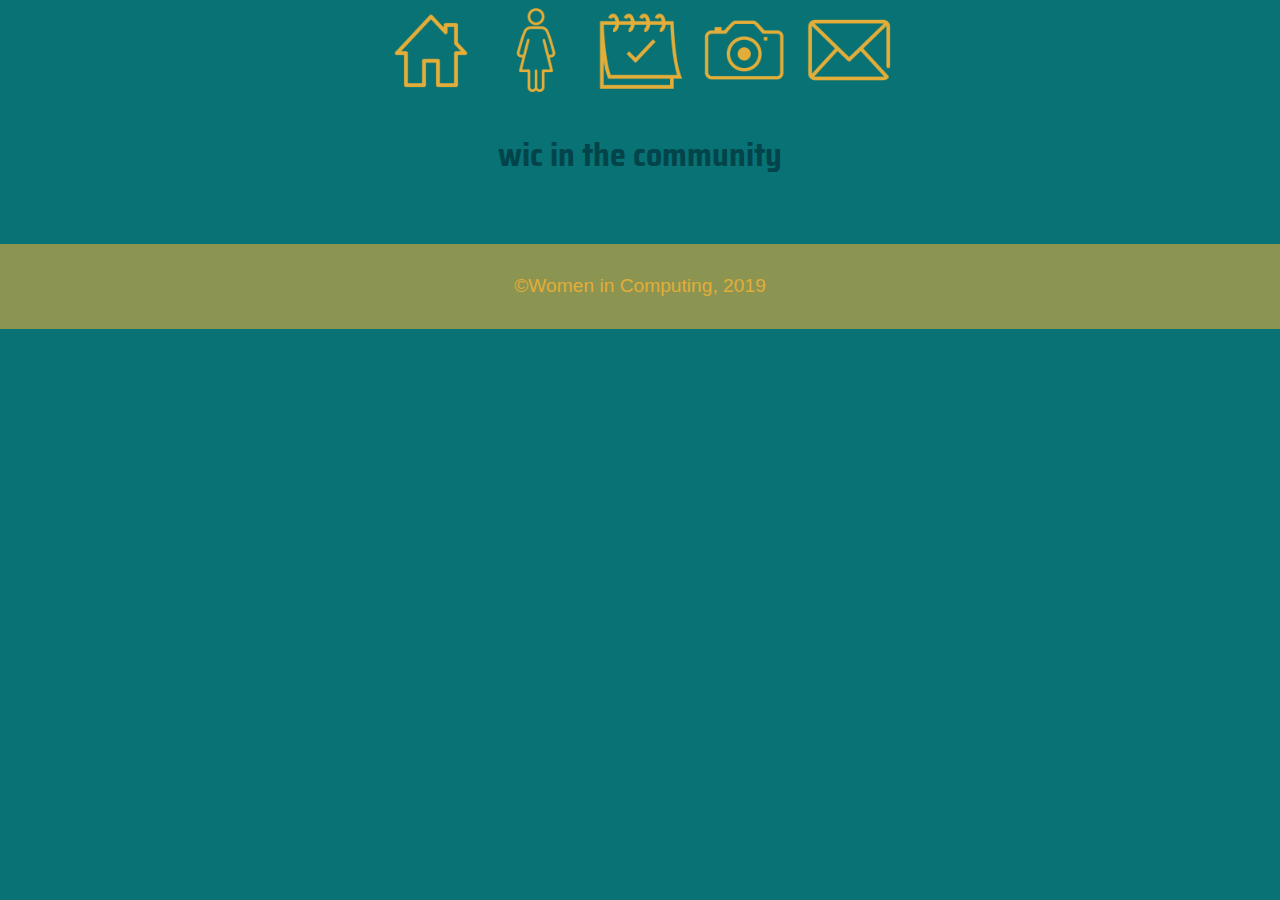
==== community.html @ 9b5e02c6 "fixed index glitch, initiated communtiy page" ====
<!DOCTYPE html>
<!--Annelise Trout 6/14/2019-->
<html lang="en">
<head>
	<title>Women in Computing | Community Involvement</title>
	<meta charset="utf-8">
	<meta name="viewport" content="width=device-width, initial-scale=1">
	<link rel="stylesheet" href="css/styles01.css">
	<link rel="icon" href="#">
</head>

<body>
	<header>
		
	</header>
	
	<nav>
		<figure>
		<a href="index.html"><img class="nav_icon" src="images/icons/nav/home1.png" alt="home icon"></a>
		<a href="eboard.html"><img class="nav_icon" src="images/icons/nav/eboard1.png" alt="person icon"></a>
		<a href="events.html"><img class="nav_icon" src="images/icons/nav/calendar1.png" alt="calendar icon"></a>
		<a href="community.html"><img class="nav_icon" src="images/icons/nav/photos1.png" alt="photo icon"></a>
		<a href="contact.html"><img class="nav_icon" src="images/icons/nav/contact1.png" alt="email icon"></a>
		</figure>
	</nav>
	
	<div id="outerwrapper">
	
	<div id="main">
		
		<!--START MOBILE-->
		<div class="mobile">
			<h1>wic in the community</h1>
		</div>
		<!--END MOBILE-->
	
		<!--START DESKTOP-->
		<div class="desktop">
			
		</div>
		<!--END DESKTOP-->
		
	</div>
	<!--end main-->
	
	<footer>
		<p>&copy;Women in Computing, 2019</p>
	</footer>
	
	</div>
	<!--end outerwrapper-->
</body>
</html>
---- css/styles01.css ----
/*Annelise Trout 6/14/2019*/
@import url('https://fonts.googleapis.com/css?family=Saira+Semi+Condensed&display=swap');
* {margin: 0; padding: 0;}

.mobile {display: inline;}
.desktop {display: none;}

figure img {display: block; margin: 0 auto; max-width: 50%;}
img {max-width: 100%;}
a {color: #024449; text-decoration: underline dotted #E2AD38;}
.centertext {text-align: center;}
.italictext {font-style: italic;}

body {background-color: #097275; font-family: calibri, verdana, sans-serif;}

h1 {text-align: center; margin: 2%; font-family: 'Saira Semi Condensed', sans-serif; font-size: 2em; color: #024449;}
h2 {color: #E2AD38; font-size: 1.5em; margin: 2%; font-family: 'Saira Semi Condensed',}
p {margin: 2%;}

ul li {list-style-type: square; list-style-position: inside; margin-left: 5%;}
#main {overflow: auto;}

.eboard_member {border: 3px dotted #E2AD38; margin: 3%;}
footer {color: #E2AD38; text-align: center; font-size: 1em; margin-top: 3%;}

/*BEGIN DESKTOP MEDIA QUERY*/
@media only screen and (min-width: 500px){
	.mobileonly {display: none;}
	.desktop {display: inline;}
	#title-anim {max-height: 50vh; margin: 3% auto; display: block;}
	#title_container {max-height: 50%; max-width: 50%; margin: auto;}
	
	figure {text-align: center;}
	figure img {display: inline; margin: 0; width: 15%;}
	nav figure img {max-width: 100px;}
	figure img:hover {opacity: 0.7;}
	footer {font-size: 1.2em; padding: 0.5%; background: rgba(226,173,56, 0.6);text-align: center;}
	
	a:hover {color: #C96D1C;}
	
	.twocolumn {float: left; margin: 2%; width: 46%;}
	.eboard_member {border: 5px dotted #E2AD38; margin: 5% 10%;}
}
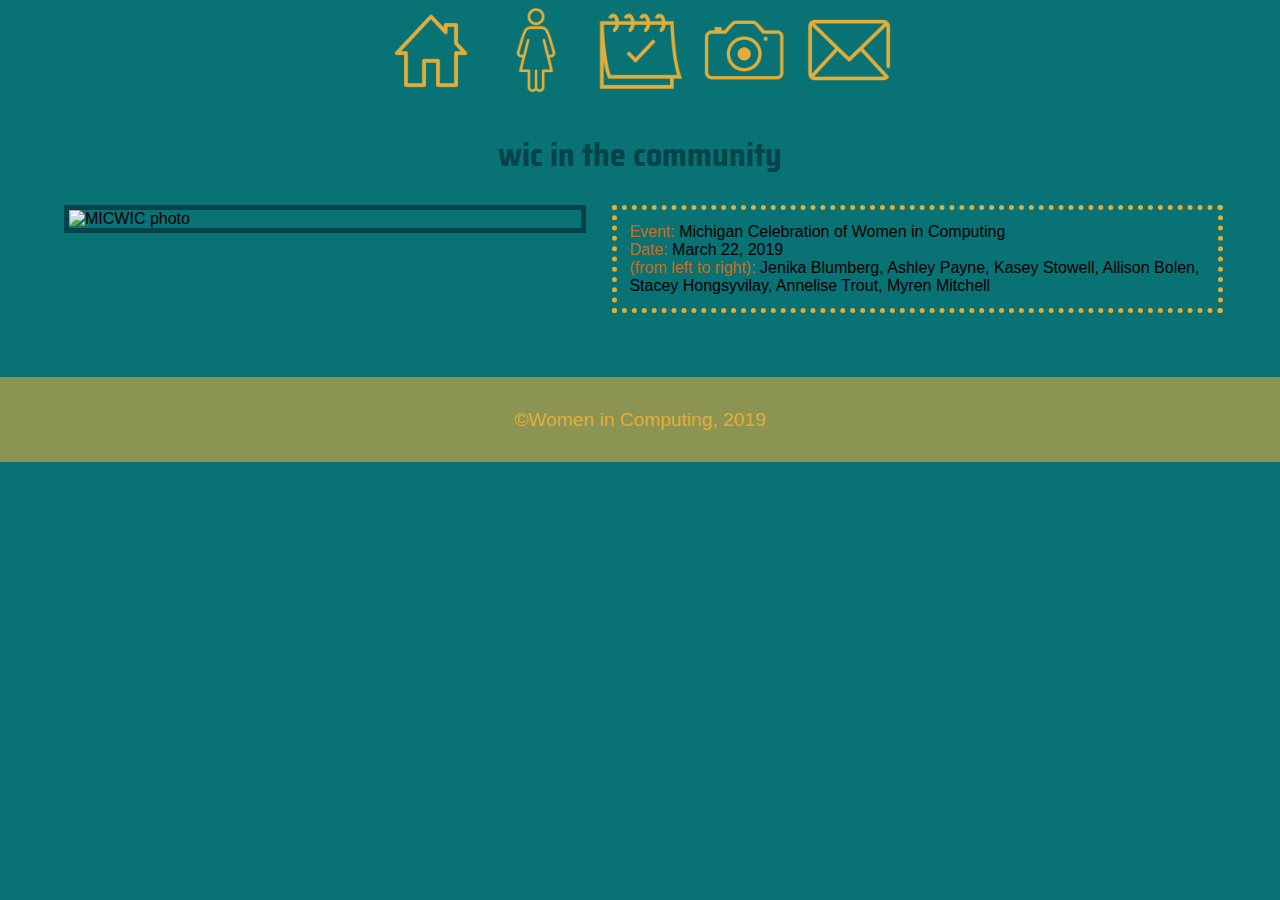
==== commit 7a55d9ff: "community page" ====
--- a/community.html
+++ b/community.html
@@ -30,7 +30,24 @@
 		
 		<!--START MOBILE-->
 		<div class="mobile">
+			<article id="community_photos">
 			<h1>wic in the community</h1>
+			
+			<section>
+				<img src="images/community/micwic1.jpg" alt="MICWIC photo">
+				<p><span class="orange_text">Event:</span> Michigan Celebration of Women in Computing<br>
+				<span class="orange_text">Date:</span> March 22, 2019<br>
+				<span class="orange_text">(from left to right):</span> Jenika Blumberg, Ashley Payne, Kasey Stowell, Allison Bolen, Stacey Hongsyvilay, Annelise Trout, Myren Mitchell<br>
+				
+				</p>
+			</section>
+			
+			<!--add new image here
+			<section>
+			</section>
+			-->
+			
+			</article>
 		</div>
 		<!--END MOBILE-->
 	
--- a/css/styles01.css
+++ b/css/styles01.css
@@ -10,6 +10,7 @@
 a {color: #024449; text-decoration: underline dotted #E2AD38;}
 .centertext {text-align: center;}
 .italictext {font-style: italic;}
+.orange_text {color: #C96D1C;}
 
 body {background-color: #097275; font-family: calibri, verdana, sans-serif;}
 
@@ -23,6 +24,11 @@
 .eboard_member {border: 3px dotted #E2AD38; margin: 3%;}
 footer {color: #E2AD38; text-align: center; font-size: 1em; margin-top: 3%;}
 
+article {background: rgba(226,173,56, 0.6); box-shadow: 5px 10px #C96D1C;}
+article h2 {color: #024449;}
+#community_photos {background: none; box-shadow: none;}
+
+
 /*BEGIN DESKTOP MEDIA QUERY*/
 @media only screen and (min-width: 500px){
 	.mobileonly {display: none;}
@@ -30,8 +36,14 @@
 	#title-anim {max-height: 50vh; margin: 3% auto; display: block;}
 	#title_container {max-height: 50%; max-width: 50%; margin: auto;}
 	
+	#community_photos section {clear: both; word-wrap: break-word;}
+	#community_photos img {float: left; width: 40%; border: 5px solid #024449; margin-left: 5%; margin-bottom: 2%;}
+	#community_photos p {float: left; width: 45%; border: 5px dotted #E2AD38; margin: 0 2% 2% 2%; padding: 1%;}
+	
 	figure {text-align: center;}
 	figure img {display: inline; margin: 0; width: 15%;}
+
+	
 	nav figure img {max-width: 100px;}
 	figure img:hover {opacity: 0.7;}
 	footer {font-size: 1.2em; padding: 0.5%; background: rgba(226,173,56, 0.6);text-align: center;}
@@ -39,5 +51,5 @@
 	a:hover {color: #C96D1C;}
 	
 	.twocolumn {float: left; margin: 2%; width: 46%;}
-	.eboard_member {border: 5px dotted #E2AD38; margin: 5% 10%;}
+	.eboard_member {border: 5px dotted #E2AD38; margin: 5% 10%; padding: 1%;}
 }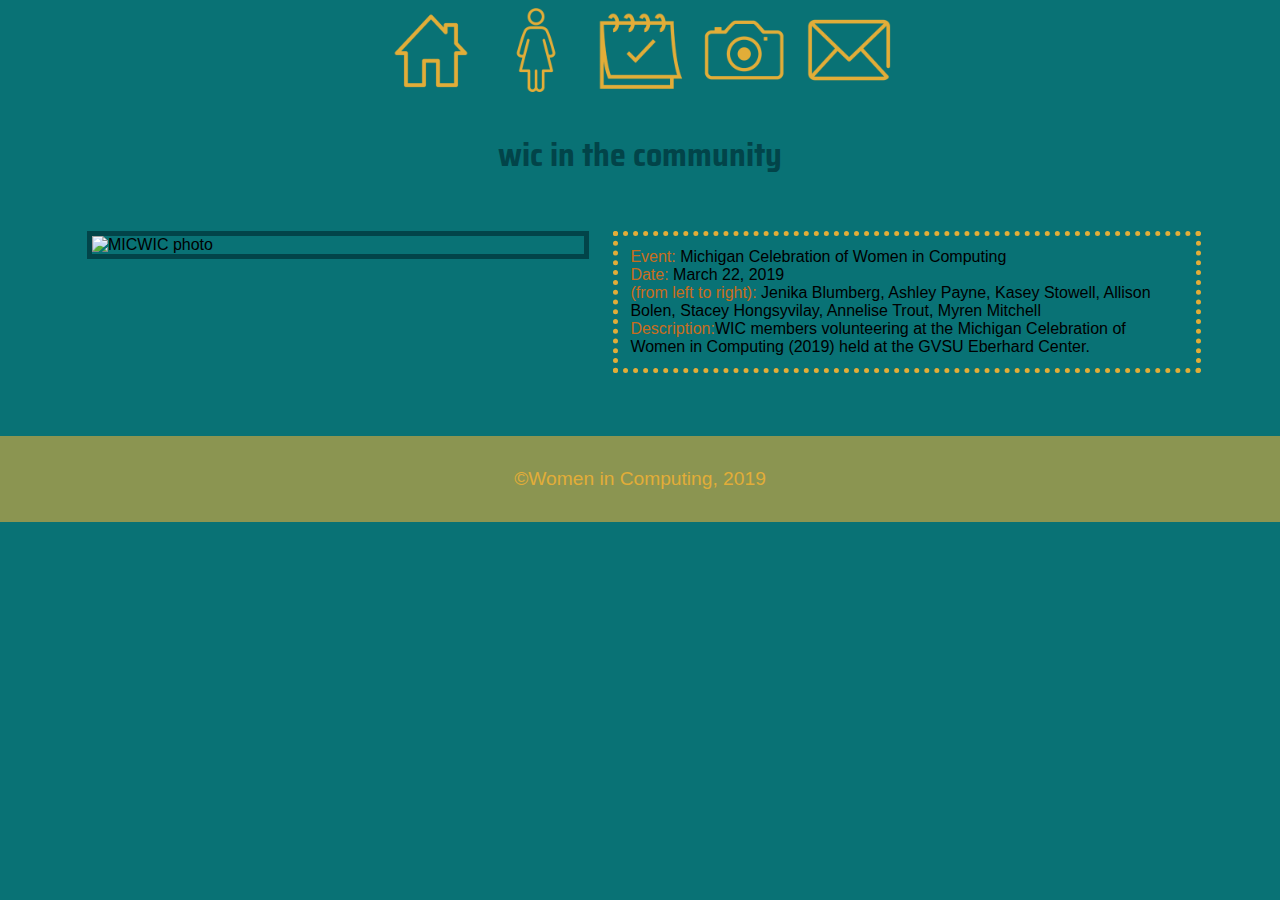
==== commit c76e3431: "added aria-describedby property for images" ====
--- a/community.html
+++ b/community.html
@@ -34,12 +34,11 @@
 			<h1>wic in the community</h1>
 			
 			<section>
-				<img src="images/community/micwic1.jpg" alt="MICWIC photo">
-				<p><span class="orange_text">Event:</span> Michigan Celebration of Women in Computing<br>
+				<img src="images/community/micwic1.jpg" alt="MICWIC photo" aria-describedby="micwic1">
+				<p id="micwic1"><span class="orange_text">Event:</span> Michigan Celebration of Women in Computing<br>
 				<span class="orange_text">Date:</span> March 22, 2019<br>
 				<span class="orange_text">(from left to right):</span> Jenika Blumberg, Ashley Payne, Kasey Stowell, Allison Bolen, Stacey Hongsyvilay, Annelise Trout, Myren Mitchell<br>
-				
-				</p>
+				<span class="orange_text">Description:</span>WIC members volunteering at the Michigan Celebration of Women in Computing (2019) held at the GVSU Eberhard Center.</p>
 			</section>
 			
 			<!--add new image here
--- a/css/styles01.css
+++ b/css/styles01.css
@@ -24,8 +24,10 @@
 .eboard_member {border: 3px dotted #E2AD38; margin: 3%;}
 footer {color: #E2AD38; text-align: center; font-size: 1em; margin-top: 3%;}
 
-article {background: rgba(226,173,56, 0.6); box-shadow: 5px 10px #C96D1C;}
+.twocolumn {background: rgba(226,173,56, 0.6); margin: 4%;}
+
 article h2 {color: #024449;}
+section {padding: 2%;}
 #community_photos {background: none; box-shadow: none;}
 
 
@@ -50,6 +52,6 @@
 	
 	a:hover {color: #C96D1C;}
 	
-	.twocolumn {float: left; margin: 2%; width: 46%;}
+	.twocolumn {box-shadow: 5px 10px #C96D1C; float: left; margin: 2%; width: 42%;}
 	.eboard_member {border: 5px dotted #E2AD38; margin: 5% 10%; padding: 1%;}
 }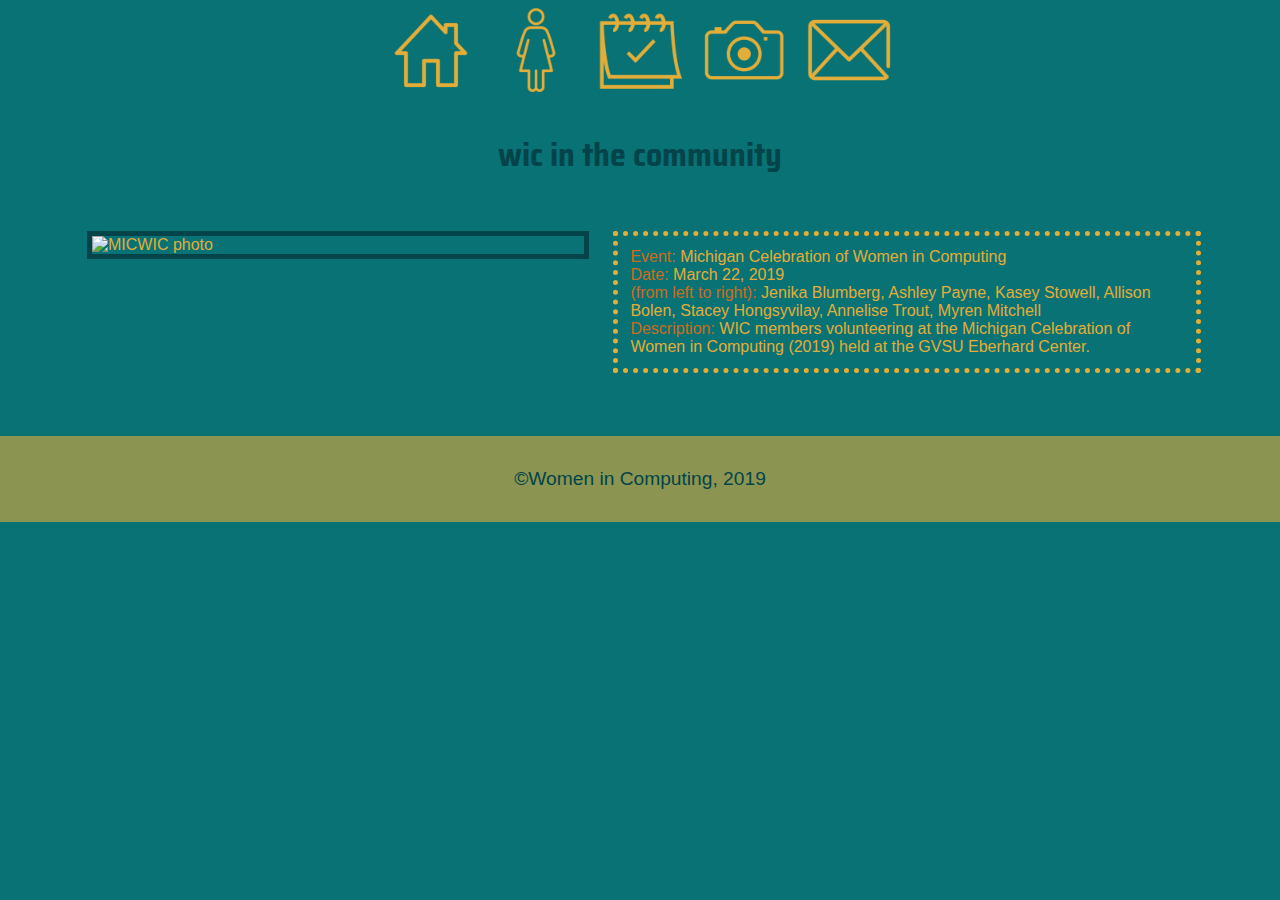
==== commit 4fede914: "updated" ====
--- a/community.html
+++ b/community.html
@@ -11,9 +11,9 @@
 
 <body>
 	<header>
-		
+
 	</header>
-	
+
 	<nav>
 		<figure>
 		<a href="index.html"><img class="nav_icon" src="images/icons/nav/home1.png" alt="home icon"></a>
@@ -23,47 +23,47 @@
 		<a href="contact.html"><img class="nav_icon" src="images/icons/nav/contact1.png" alt="email icon"></a>
 		</figure>
 	</nav>
-	
+
 	<div id="outerwrapper">
-	
+
 	<div id="main">
-		
+
 		<!--START MOBILE-->
 		<div class="mobile">
 			<article id="community_photos">
 			<h1>wic in the community</h1>
-			
+
 			<section>
 				<img src="images/community/micwic1.jpg" alt="MICWIC photo" aria-describedby="micwic1">
 				<p id="micwic1"><span class="orange_text">Event:</span> Michigan Celebration of Women in Computing<br>
 				<span class="orange_text">Date:</span> March 22, 2019<br>
 				<span class="orange_text">(from left to right):</span> Jenika Blumberg, Ashley Payne, Kasey Stowell, Allison Bolen, Stacey Hongsyvilay, Annelise Trout, Myren Mitchell<br>
-				<span class="orange_text">Description:</span>WIC members volunteering at the Michigan Celebration of Women in Computing (2019) held at the GVSU Eberhard Center.</p>
+				<span class="orange_text">Description:</span> WIC members volunteering at the Michigan Celebration of Women in Computing (2019) held at the GVSU Eberhard Center.</p>
 			</section>
-			
+
 			<!--add new image here
 			<section>
 			</section>
 			-->
-			
+
 			</article>
 		</div>
 		<!--END MOBILE-->
-	
+
 		<!--START DESKTOP-->
 		<div class="desktop">
-			
+
 		</div>
 		<!--END DESKTOP-->
-		
+
 	</div>
 	<!--end main-->
-	
+
 	<footer>
 		<p>&copy;Women in Computing, 2019</p>
 	</footer>
-	
+
 	</div>
 	<!--end outerwrapper-->
 </body>
-</html>+</html>
--- a/css/styles01.css
+++ b/css/styles01.css
@@ -1,4 +1,4 @@
-/*Annelise Trout 6/14/2019*/
+/*Annelise Trout 9/25/2019*/
 @import url('https://fonts.googleapis.com/css?family=Saira+Semi+Condensed&display=swap');
 * {margin: 0; padding: 0;}
 
@@ -12,10 +12,10 @@
 .italictext {font-style: italic;}
 .orange_text {color: #C96D1C;}
 
-body {background-color: #097275; font-family: calibri, verdana, sans-serif;}
+body {background-color: #097275; font-family: calibri, verdana, sans-serif; color: #E2AD38;}
 
 h1 {text-align: center; margin: 2%; font-family: 'Saira Semi Condensed', sans-serif; font-size: 2em; color: #024449;}
-h2 {color: #E2AD38; font-size: 1.5em; margin: 2%; font-family: 'Saira Semi Condensed',}
+h2 {color: #E2AD38; font-size: 1.5em; margin: 2%; font-family: 'Saira Semi Condensed', sans-serif;}
 p {margin: 2%;}
 
 ul li {list-style-type: square; list-style-position: inside; margin-left: 5%;}
@@ -37,21 +37,21 @@
 	.desktop {display: inline;}
 	#title-anim {max-height: 50vh; margin: 3% auto; display: block;}
 	#title_container {max-height: 50%; max-width: 50%; margin: auto;}
-	
+
 	#community_photos section {clear: both; word-wrap: break-word;}
 	#community_photos img {float: left; width: 40%; border: 5px solid #024449; margin-left: 5%; margin-bottom: 2%;}
 	#community_photos p {float: left; width: 45%; border: 5px dotted #E2AD38; margin: 0 2% 2% 2%; padding: 1%;}
-	
+
 	figure {text-align: center;}
 	figure img {display: inline; margin: 0; width: 15%;}
 
-	
+
 	nav figure img {max-width: 100px;}
 	figure img:hover {opacity: 0.7;}
-	footer {font-size: 1.2em; padding: 0.5%; background: rgba(226,173,56, 0.6);text-align: center;}
-	
+	footer {font-size: 1.2em; padding: 0.5%; background: rgba(226,173,56, 0.6);text-align: center; color: #024449;}
+
 	a:hover {color: #C96D1C;}
-	
+
 	.twocolumn {box-shadow: 5px 10px #C96D1C; float: left; margin: 2%; width: 42%;}
 	.eboard_member {border: 5px dotted #E2AD38; margin: 5% 10%; padding: 1%;}
-}+}
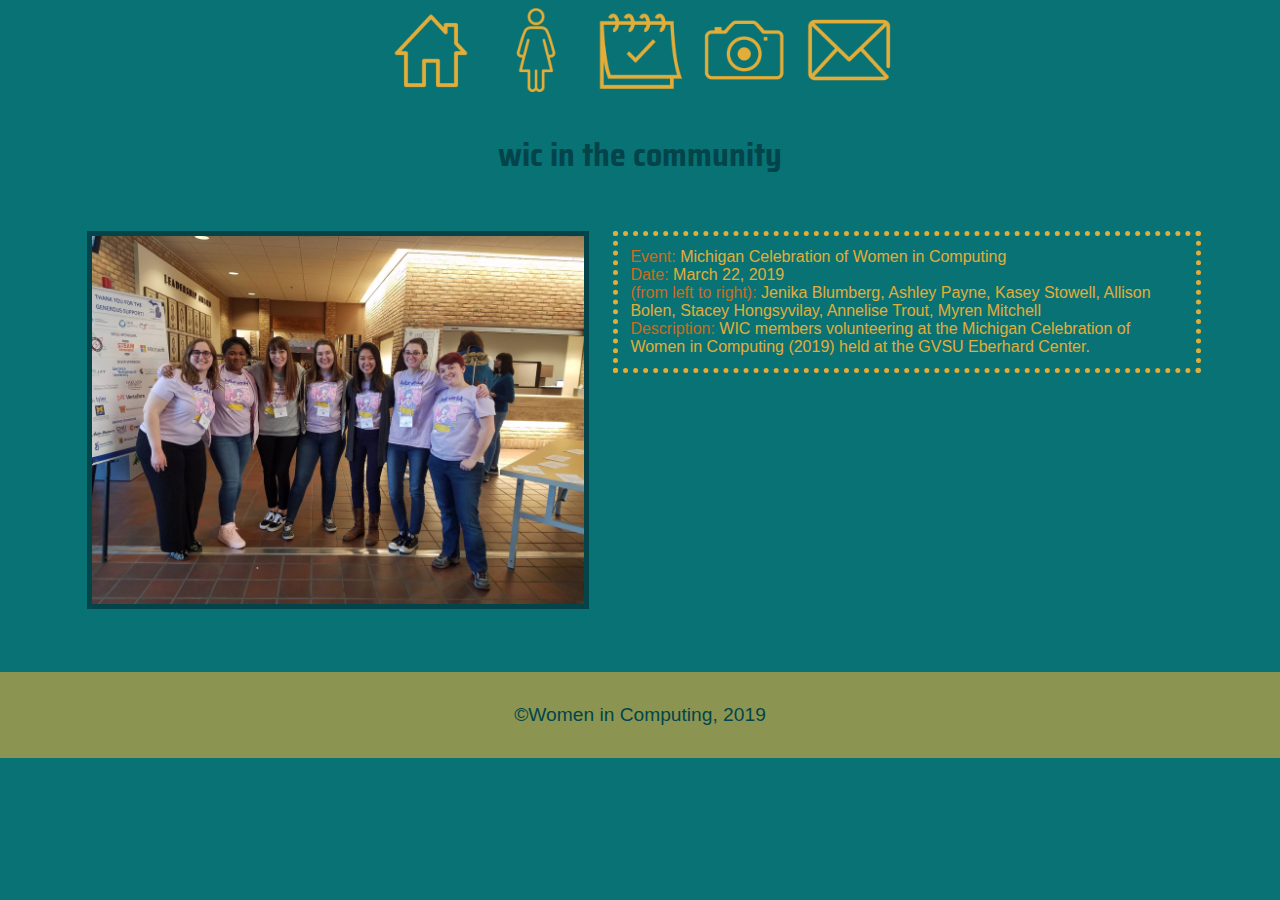
==== commit 6f984247: "updated events winter sem" ====
--- a/community.html
+++ b/community.html
@@ -34,7 +34,7 @@
 			<h1>wic in the community</h1>
 
 			<section>
-				<img src="images/community/micwic1.jpg" alt="MICWIC photo" aria-describedby="micwic1">
+				<img src="images/community/micwic1.JPG" alt="MICWIC photo" aria-describedby="micwic1">
 				<p id="micwic1"><span class="orange_text">Event:</span> Michigan Celebration of Women in Computing<br>
 				<span class="orange_text">Date:</span> March 22, 2019<br>
 				<span class="orange_text">(from left to right):</span> Jenika Blumberg, Ashley Payne, Kasey Stowell, Allison Bolen, Stacey Hongsyvilay, Annelise Trout, Myren Mitchell<br>
